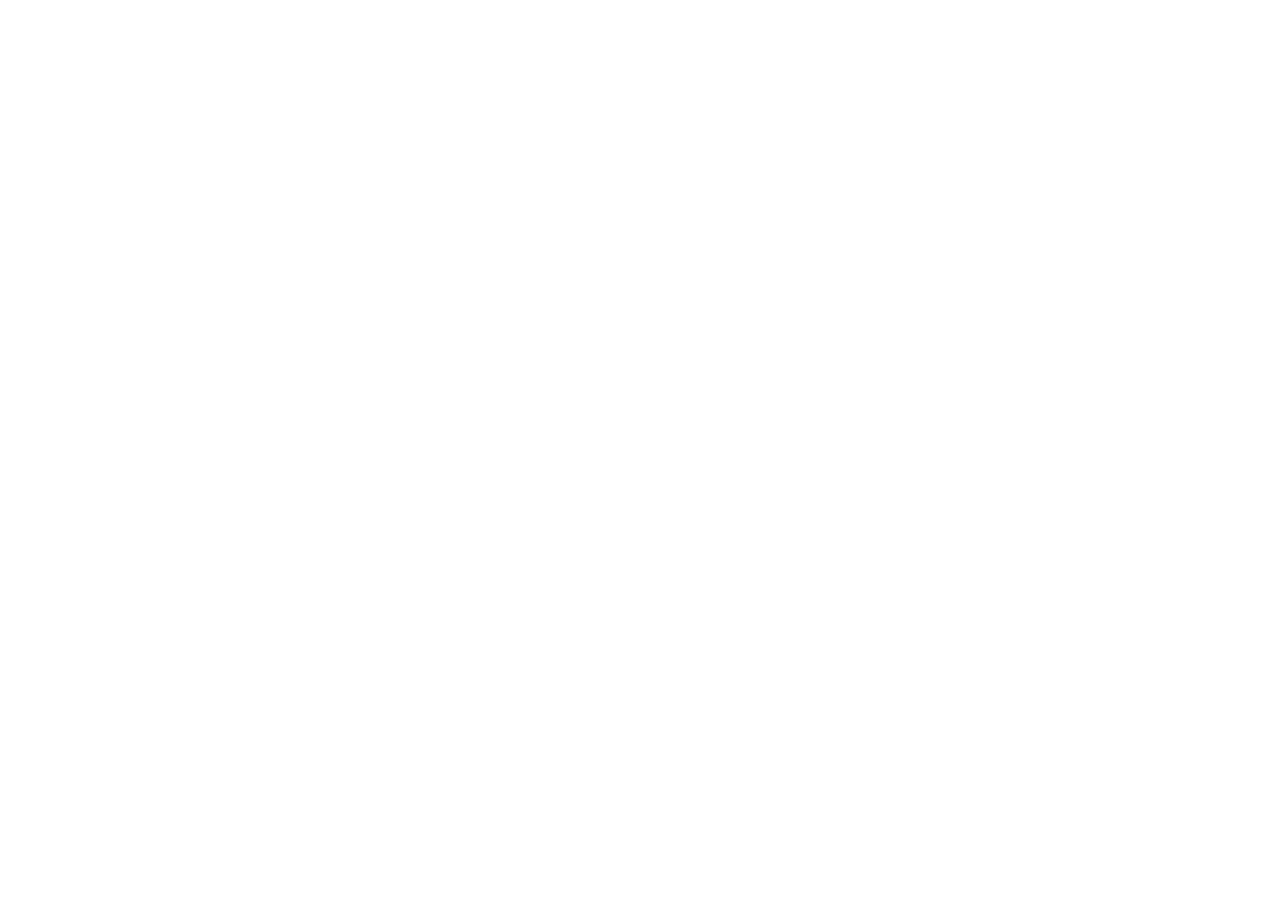
==== index.html @ 6cb37c0c "first commit" ====
<!DOCTYPE html>
<html lang="en">
<head>
    <meta charset="UTF-8">
    <meta http-equiv="X-UA-Compatible" content="IE=edge">
    <meta name="viewport" content="width=device-width, initial-scale=1.0">
    <link rel="stylesheet" href="style.css">
    <title>Christian de la Fuente - Portfolio</title>
</head>
<body>
    
</body>
</html>
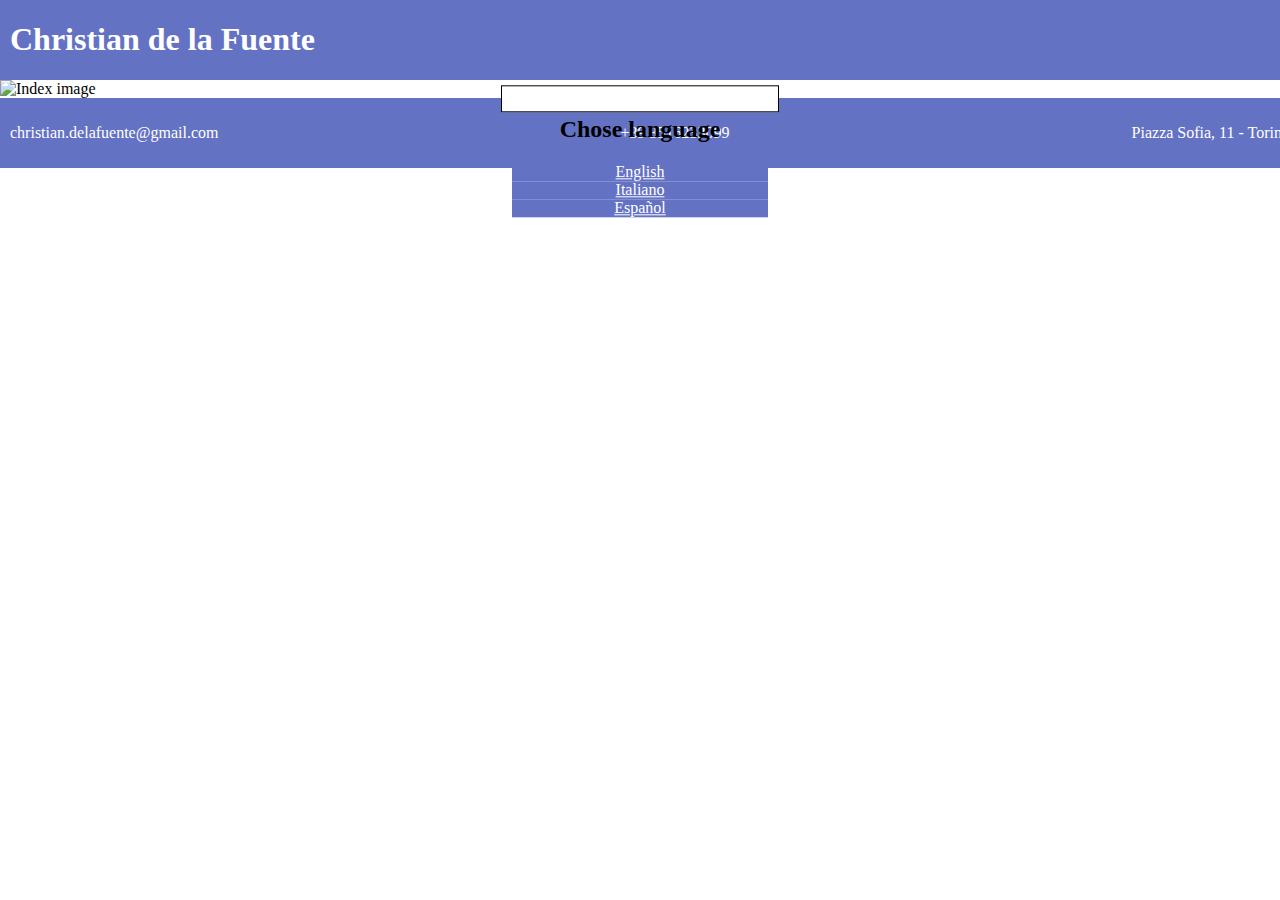
==== commit ee77f510: "Portfoli started" ====
--- a/index.html
+++ b/index.html
@@ -8,6 +8,26 @@
     <title>Christian de la Fuente - Portfolio</title>
 </head>
 <body>
-    
+    <header>
+        <h1>Christian de la Fuente</h1>
+    </header>
+
+    <main>
+        <img src="./assets/images/png" alt="Index image">
+        <div>
+            <h2>Chose language</h2>
+            <section>
+                <a href="./en/index.html">English</a>
+                <a href="./it/index.html">Italiano</a>
+                <a href="./es/index.html">Español</a>
+            </section>
+        </div>
+    </main>
+
+    <footer>
+        <p>christian.delafuente@gmail.com</p>
+        <p>+39 3516233099</p>
+        <p>Piazza Sofia, 11 - Torino</p>
+    </footer>
 </body>
 </html>--- a/style.css
+++ b/style.css
@@ -0,0 +1,54 @@
+body {
+    margin: 0;
+}
+
+header{
+    display: flex;
+    text-align: center;
+    background-color: #6472c4;
+    color: white;
+    padding: 0 10px;
+    width: 100%;
+}
+
+main{
+    position: relative;
+}
+
+section {
+    display: grid;
+}
+
+main img {
+    width: 100%;
+}
+
+main div {
+    position: absolute;
+    top: 50%;
+    left: 50%;
+    transform: translate(-50%, -50%);
+    width: 20%;
+    height: 30%;
+    margin: 10px auto;
+    padding: 10px;
+    background-color: white;
+    border: 1px solid black;
+    text-align: center;
+}
+
+main a {
+    background-color: #6472c4;
+    color: white;
+}
+
+footer{
+    display: flex;
+    justify-content: space-between;
+    align-items: center;
+    background-color: #6472c4;
+    color: white;
+    padding: 10px 10px;
+    width: 100%;
+    z-index: 1;
+}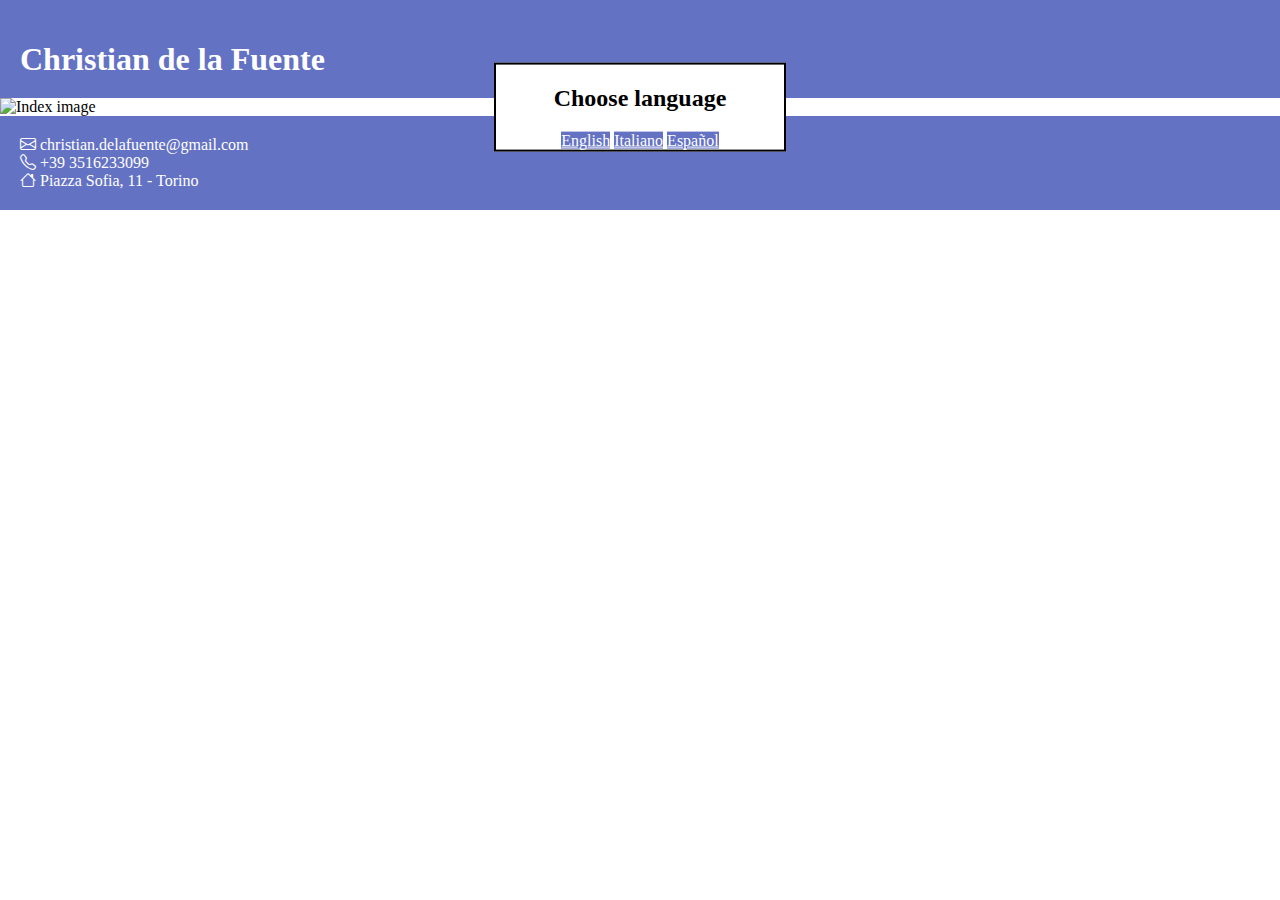
==== commit fc244036: "Bootstrap added" ====
--- a/index.html
+++ b/index.html
@@ -4,30 +4,76 @@
     <meta charset="UTF-8">
     <meta http-equiv="X-UA-Compatible" content="IE=edge">
     <meta name="viewport" content="width=device-width, initial-scale=1.0">
+    <link href="https://cdn.jsdelivr.net/npm/bootstrap@5.3.2/dist/css/bootstrap.min.css" 
+    rel="stylesheet" integrity="sha384-T3c6CoIi6uLrA9TneNEoa7RxnatzjcDSCmG1MXxSR1GAsXEV/Dwwykc2MPK8M2HN" 
+    crossorigin="anonymous">
+    <link rel="stylesheet" href="https://cdn.jsdelivr.net/npm/bootstrap-icons@1.11.3/font/bootstrap-icons.min.css">
     <link rel="stylesheet" href="style.css">
     <title>Christian de la Fuente - Portfolio</title>
 </head>
 <body>
-    <header>
+    <!-- <header>
         <h1>Christian de la Fuente</h1>
-    </header>
+    </header> -->
 
-    <main>
-        <img src="./assets/images/png" alt="Index image">
+    <div class="container-fluid text-center">
+        <h1>Christian de la Fuente</h1>
+    </div>
+
+    <!-- <img class="img-fluid" src="./assets/images/a.png" alt="Index image">
+
+    <div class="container">
+        <div class="card" style="width: 18rem;">
+            <div class="card-body">
+              <h2 class="card-title">Chose language</h2>
+                <a class="btn btn-primary" href="./en/home.html">English</a>
+                <a class="btn btn-primary" href="./it/home.html">Italiano</a>
+                <a class="btn btn-primary" href="./es/home.html">Español</a>
+            </div>
+        </div>
+    </div> -->
+
+    <div class="image-wrapper text-center">
+        <img class="img-fluid" src="./assets/images/a.png" alt="Index image">
+        <div class="card" style="width: 18rem;">
+            <div class="card-body">
+                <h2 class="card-title">Choose language</h2>
+                <a class="btn btn-primary" href="./en/home.html">English</a>
+                <a class="btn btn-primary" href="./it/home.html">Italiano</a>
+                <a class="btn btn-primary" href="./es/home.html">Español</a>
+            </div>
+        </div>
+    </div>
+
+    <!-- <main>
+        <img src="./assets/images/a.png" alt="Index image">
         <div>
             <h2>Chose language</h2>
             <section>
-                <a href="./en/index.html">English</a>
-                <a href="./it/index.html">Italiano</a>
-                <a href="./es/index.html">Español</a>
+                <a href="./en/home.html">English</a>
+                <a href="./it/home.html">Italiano</a>
+                <a href="./es/home.html">Español</a>
             </section>
         </div>
-    </main>
+    </main> -->
 
-    <footer>
-        <p>christian.delafuente@gmail.com</p>
-        <p>+39 3516233099</p>
-        <p>Piazza Sofia, 11 - Torino</p>
-    </footer>
+    <div class="container-fluid text-center" id="footer">
+        <div class="row">
+          <div class="col">
+            <i class="bi bi-envelope"></i> christian.delafuente@gmail.com
+          </div>
+          <div class="col">
+            <i class="bi bi-telephone"></i> +39 3516233099
+          </div>
+          <div class="col">
+            <i class="bi bi-house"></i> Piazza Sofia, 11 - Torino
+          </div>
+        </div>
+    </div>
+
+    <script src="https://cdn.jsdelivr.net/npm/bootstrap@5.3.2/dist/js/bootstrap.bundle.min.js" 
+    integrity="sha384-C6RzsynM9kWDrMNeT87bh95OGNyZPhcTNXj1NW7RuBCsyN/o0jlpcV8Qyq46cDfL" 
+    crossorigin="anonymous"></script>
+
 </body>
 </html>--- a/style.css
+++ b/style.css
@@ -1,4 +1,4 @@
-body {
+/* body {
     margin: 0;
 }
 
@@ -51,4 +51,46 @@
     padding: 10px 10px;
     width: 100%;
     z-index: 1;
+} */
+
+body {
+    margin: 0;
+    padding: 0; /* Rimuovi il padding predefinito del corpo della pagina */
+}
+
+.container-fluid.text-center {
+    margin-bottom: 0; /* Rimuovi il margin inferiore per il container con l'ID "footer" */
+}
+
+h1 {
+    margin-bottom: 0; /* Rimuovi il margin inferiore per l'elemento h1 */
+}
+
+.image-wrapper {
+    position: relative;
+}
+
+.card{
+    position: absolute;
+    top: 50%;
+    left: 50%;
+    transform: translate(-50%, -50%);
+    background-color: white;
+    border: 2px solid black;
+    text-align: center;
+}
+
+.card-body a.btn {
+    background-color: #6472c4;
+    color: #fff; /* Cambia il colore del testo per renderlo più leggibile */
+}
+
+.card-body a.btn:hover {
+    background-color: #3f4d9d; /* Cambia il colore quando il pulsante è in hover */
+}
+
+.container-fluid{
+    background-color: #6472c4;
+    color: white;
+    padding: 20px;
 }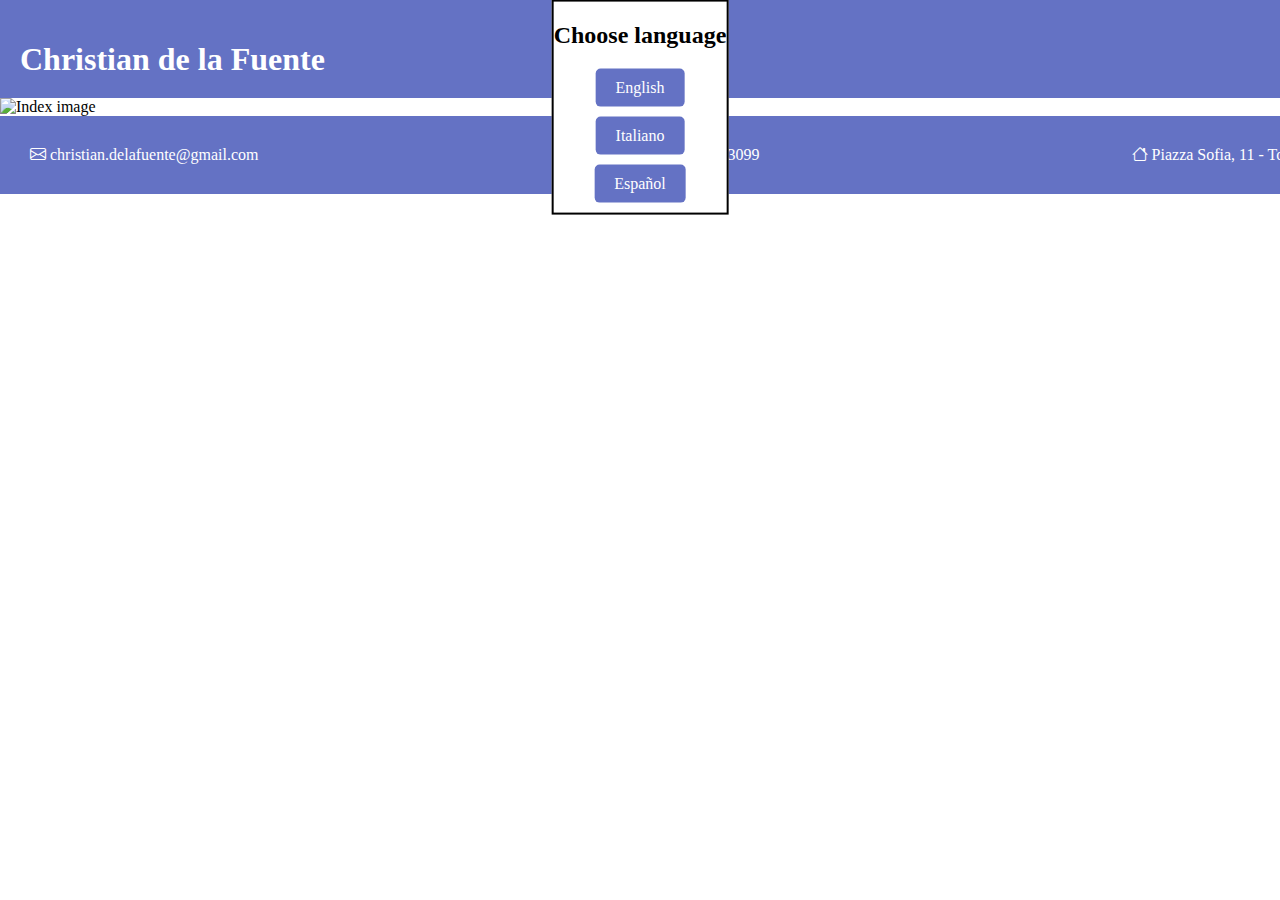
==== commit a9a5a0bb: "Level 3" ====
--- a/index.html
+++ b/index.html
@@ -35,12 +35,12 @@
 
     <div class="image-wrapper text-center">
         <img class="img-fluid" src="./assets/images/a.png" alt="Index image">
-        <div class="card" style="width: 18rem;">
+        <div class="card">
             <div class="card-body">
                 <h2 class="card-title">Choose language</h2>
-                <a class="btn btn-primary" href="./en/home.html">English</a>
-                <a class="btn btn-primary" href="./it/home.html">Italiano</a>
-                <a class="btn btn-primary" href="./es/home.html">Español</a>
+                <a class="btn" href="./en/home.html">English</a>
+                <a class="btn" href="./it/home.html">Italiano</a>
+                <a class="btn" href="./es/home.html">Español</a>
             </div>
         </div>
     </div>
@@ -57,7 +57,7 @@
         </div>
     </main> -->
 
-    <div class="container-fluid text-center" id="footer">
+    <!-- <div class="container-fluid text-center" id="footer">
         <div class="row">
           <div class="col">
             <i class="bi bi-envelope"></i> christian.delafuente@gmail.com
@@ -69,7 +69,13 @@
             <i class="bi bi-house"></i> Piazza Sofia, 11 - Torino
           </div>
         </div>
-    </div>
+    </div> -->
+
+    <footer id="footer">
+        <span><i class="bi bi-envelope"></i> christian.delafuente@gmail.com</span>
+        <span><i class="bi bi-telephone"></i> +39 3516233099</span>
+        <span><i class="bi bi-house"></i> Piazza Sofia, 11 - Torino</span>
+    </footer>
 
     <script src="https://cdn.jsdelivr.net/npm/bootstrap@5.3.2/dist/js/bootstrap.bundle.min.js" 
     integrity="sha384-C6RzsynM9kWDrMNeT87bh95OGNyZPhcTNXj1NW7RuBCsyN/o0jlpcV8Qyq46cDfL" 
--- a/style.css
+++ b/style.css
@@ -58,6 +58,8 @@
     padding: 0; /* Rimuovi il padding predefinito del corpo della pagina */
 }
 
+/* index.html */
+
 .container-fluid.text-center {
     margin-bottom: 0; /* Rimuovi il margin inferiore per il container con l'ID "footer" */
 }
@@ -80,9 +82,19 @@
     text-align: center;
 }
 
+.card-body {
+    display: flex;
+    flex-direction: column; /* Imposta la direzione della flessione su verticale */
+    align-items: center; /* Allinea i pulsanti al centro verticalmente */
+}
+
 .card-body a.btn {
     background-color: #6472c4;
     color: #fff; /* Cambia il colore del testo per renderlo più leggibile */
+    padding: 10px 20px;
+    margin-bottom: 10px;
+    text-decoration: none;
+    border-radius: 5px; /* Aggiungi bordi arrotondati ai pulsanti */
 }
 
 .card-body a.btn:hover {
@@ -93,4 +105,74 @@
     background-color: #6472c4;
     color: white;
     padding: 20px;
-}+}
+
+#footer {
+    display: flex;
+    justify-content: space-between;
+    align-items: center;
+    background-color: #6472c4;
+    color: #fff; /* Cambia il colore del testo per renderlo più leggibile */
+    padding: 30px;
+    width: 100%;
+}
+
+#home-image{
+    width: 100%;
+}
+
+#main{
+    padding: 0;
+}
+
+#main-text{
+    background-color: white;
+    color: black;
+    text-align: center;
+    padding: 2%;
+}
+
+#main-image{
+    padding-left: 0;
+}
+
+.img-fluid {
+    max-width: 100%;
+    height: 100%;
+}
+
+#knowledges-image{
+    width: 100;
+}
+
+
+.navbar {
+    display: flex;
+    justify-content: space-between;
+    align-items: center;
+    background-color: #6472c4;
+    color: #fff;
+    padding: 30px;
+    top: 0;
+    width: 100%;
+    z-index: 50;
+  }
+  
+  .left {
+    margin-right: auto;
+  }
+
+  .left a{
+    color: #fff;
+    text-decoration: none;
+  }
+  
+  .right {
+    display: flex;
+  }
+  
+  .right a {
+    color: #fff;
+    text-decoration: none;
+    margin-left: 20px;
+  }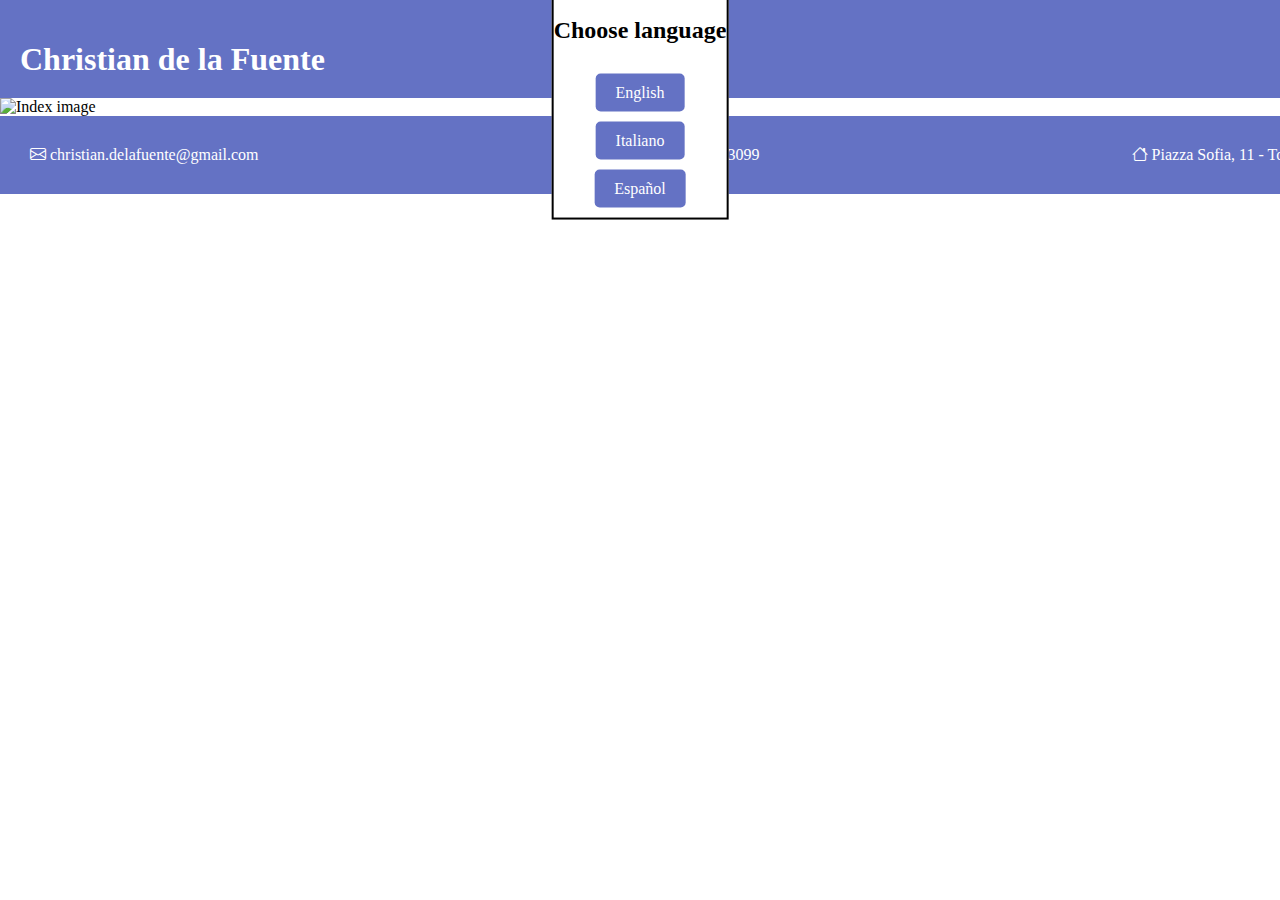
==== commit 61053a18: "Pre-complete" ====
--- a/index.html
+++ b/index.html
@@ -37,7 +37,7 @@
         <img class="img-fluid" src="./assets/images/a.png" alt="Index image">
         <div class="card">
             <div class="card-body">
-                <h2 class="card-title">Choose language</h2>
+                <h2 class="card-title" id="chose-language">Choose language</h2>
                 <a class="btn" href="./en/home.html">English</a>
                 <a class="btn" href="./it/home.html">Italiano</a>
                 <a class="btn" href="./es/home.html">Español</a>
--- a/style.css
+++ b/style.css
@@ -88,6 +88,10 @@
     align-items: center; /* Allinea i pulsanti al centro verticalmente */
 }
 
+#chose-language{
+    margin-bottom: 30px;
+}
+
 .card-body a.btn {
     background-color: #6472c4;
     color: #fff; /* Cambia il colore del testo per renderlo più leggibile */
@@ -117,6 +121,21 @@
     width: 100%;
 }
 
+/* #card-home{
+    top: 30%;
+} */
+
+.secret{
+    background-color: white;
+    padding: 10px;
+    display: none;
+    z-index: 1;
+}
+
+.card-title:hover + .secret{
+    display: block;
+}
+
 #home-image{
     width: 100%;
 }
@@ -139,6 +158,10 @@
 .img-fluid {
     max-width: 100%;
     height: 100%;
+}
+
+h2{
+    margin-bottom: 30px;
 }
 
 #knowledges-image{
@@ -175,4 +198,18 @@
     color: #fff;
     text-decoration: none;
     margin-left: 20px;
-  }+  }
+
+  /* Media query per tablet (larghezza massima: 992px) */
+@media (max-width: 992px) {
+    .container-fluid {
+        padding: 15px; /* Riduci il padding per tablet */
+    }
+}
+
+/* Media query per dispositivi mobili (larghezza massima: 768px) */
+@media (max-width: 768px) {
+    .container-fluid {
+        padding: 10px; /* Riduci ulteriormente il padding per dispositivi mobili */
+    }
+}
